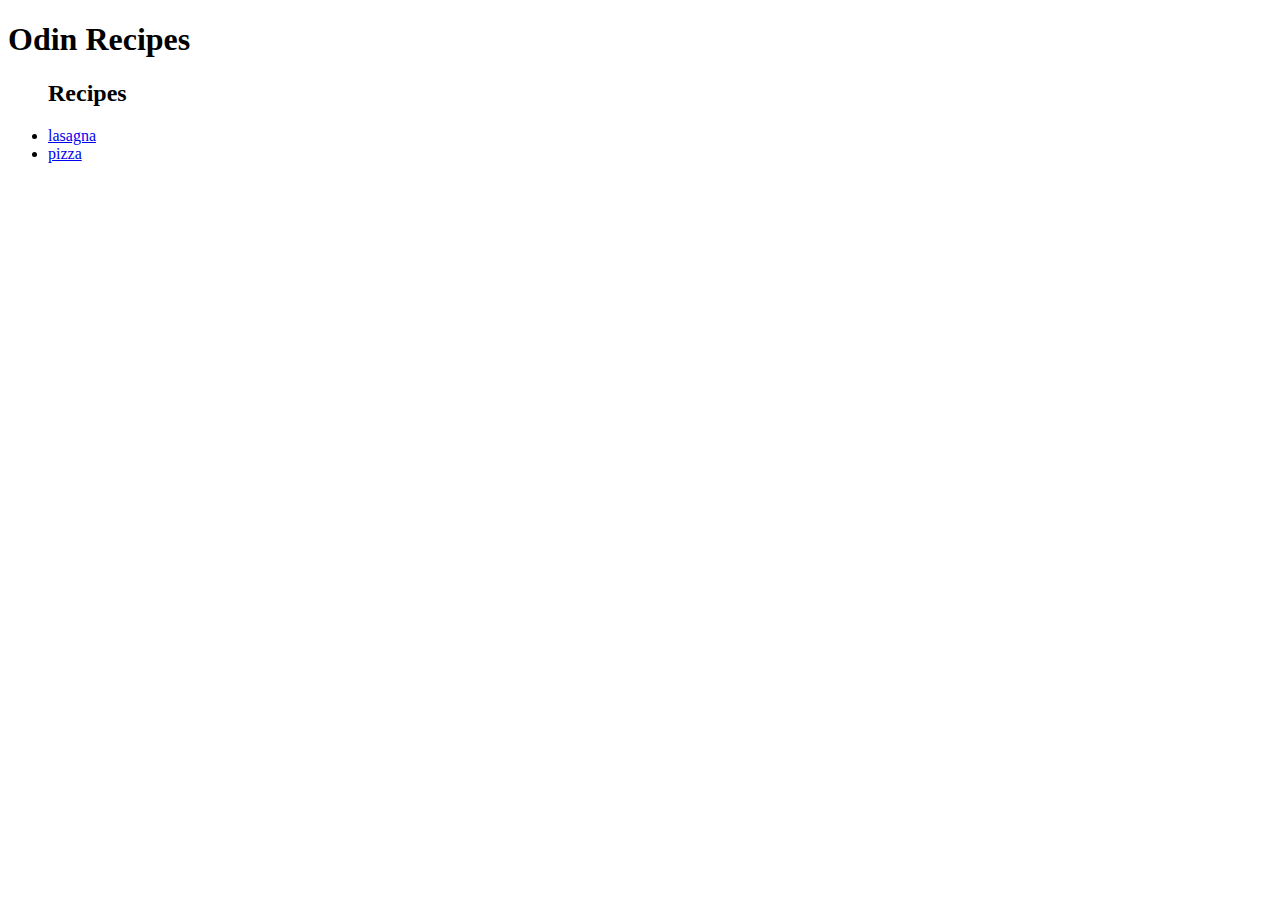
==== index.html @ 4ab4c634 "adding index.html and 2 recipe pages" ====
<!DOCTYPE html>
<html lang="en">
<head>
    <meta charset="UTF-8">
    <meta http-equiv="X-UA-Compatible" content="IE=edge">
    <meta name="viewport" content="width=device-width, initial-scale=1.0">
    <title>Odin - recipes</title>
</head>
<body>
    <h1>Odin Recipes</h1>
    <ul>
        <h2>Recipes</h2>
        <li>
            <a href="./recipes/lasagna.html">lasagna</a>
        </li>
        <li>
            <a href="./recipes/pizza.html">pizza</a>
        </li>
        
    </ul>
</body>
</html>
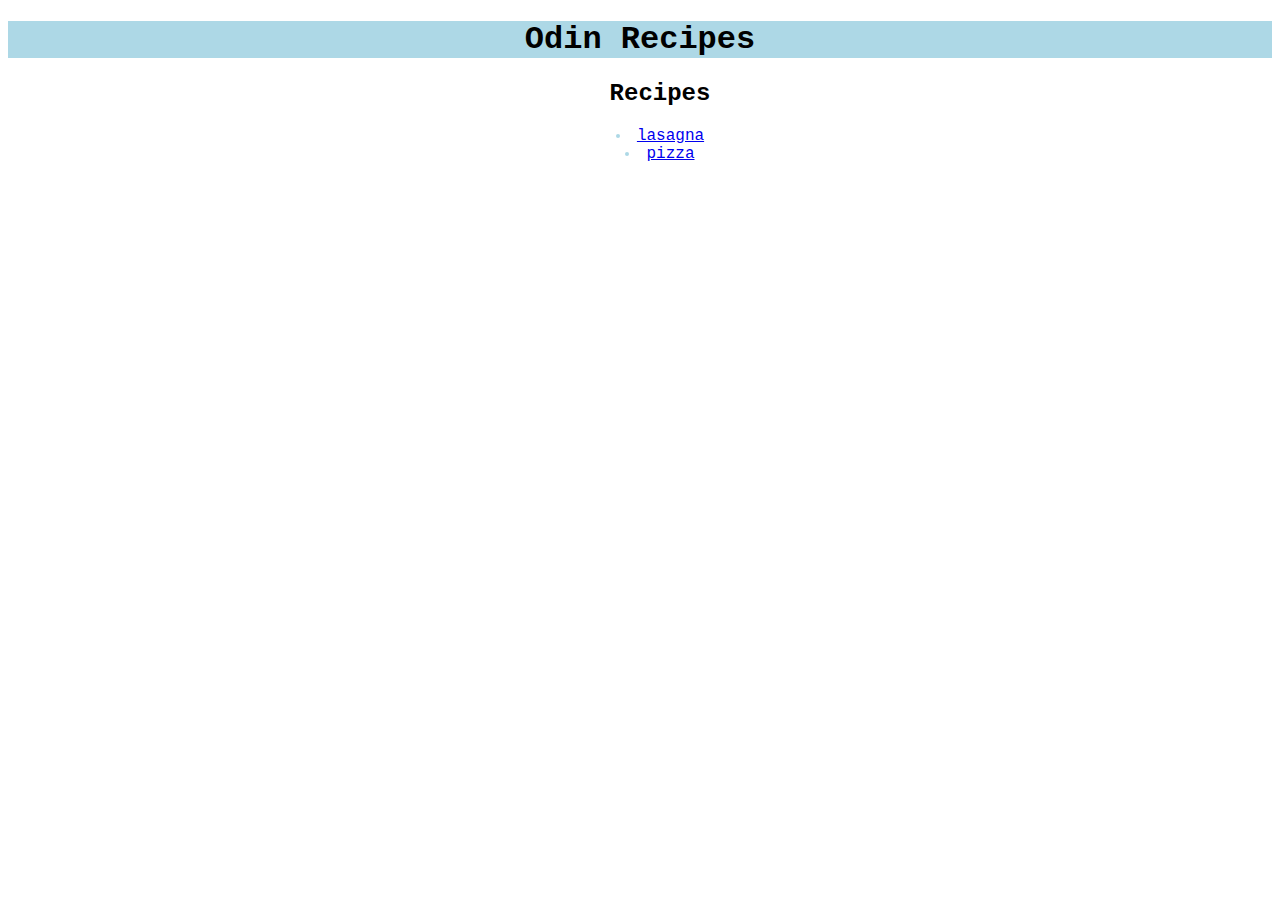
==== commit 20b1cfc5: "simple styles for webpages" ====
--- a/index.html
+++ b/index.html
@@ -5,6 +5,7 @@
     <meta http-equiv="X-UA-Compatible" content="IE=edge">
     <meta name="viewport" content="width=device-width, initial-scale=1.0">
     <title>Odin - recipes</title>
+    <link rel="stylesheet" href="styles.css">
 </head>
 <body>
     <h1>Odin Recipes</h1>
--- a/styles.css
+++ b/styles.css
@@ -0,0 +1,25 @@
+body {
+    text-align: center;
+    list-style-position: inside;
+    font-family: 'Courier New', Courier, monospace;
+}
+
+
+h1 {
+    background: lightblue;
+}
+
+ul li {
+    
+    color: lightblue;
+}
+
+ol li {
+    
+    color: red;
+}
+
+img {
+    height: auto;
+    width: 300px;
+}